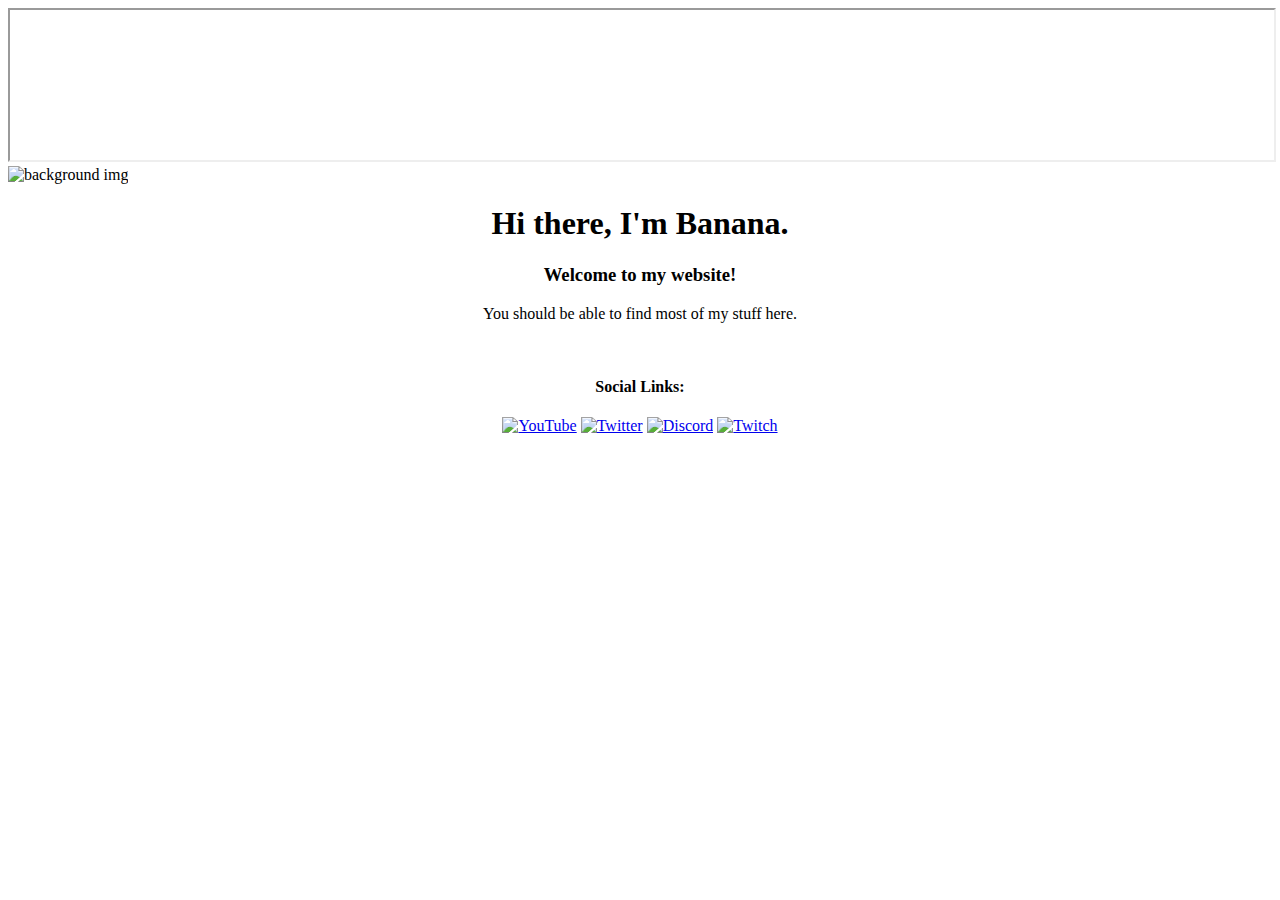
==== index.html @ e7a3c4ba "add link to server closure" ====
<!DOCTYPE html>
<html>
<head>
<link rel="stylesheet" type="text/css" href="https://bananaplays.com/resources/style.css">
<title>Banana's Website</title>
<link rel='icon' href='favicon.ico' type='image/x-icon'/>
</head>
<body>
    <iframe id="iframe-header" src="https://bananaplays.com/resources/navbar/navbar.html" seamless width="100%"></iframe>
    <div id="header-space"></div>
<script type='text/javascript' data-cfasync='false'>window.purechatApi = { l: [], t: [], on: function () { this.l.push(arguments); } }; (function () { var done = false; var script = document.createElement('script'); script.async = true; script.type = 'text/javascript'; script.src = 'https://app.purechat.com/VisitorWidget/WidgetScript'; document.getElementsByTagName('HEAD').item(0).appendChild(script); script.onreadystatechange = script.onload = function (e) { if (!done && (!this.readyState || this.readyState == 'loaded' || this.readyState == 'complete')) { var w = new PCWidget({c: 'c6154474-4c05-431f-acb3-51747e774734', f: true }); done = true; } }; })();</script>
<img src="https://bananaplays.com/resources/images/bananer.jpg" alt="background img" width="1280" class="center"/>
<center>
<h1 class="title">Hi there, I'm Banana.</h1>
<h3 class="textfont">Welcome to my website!</h3>
<p class="textfont">You should be able to find most of my stuff here.</p>
<br>
<h4 class="textfont">Social Links:</h4>
   <div id="social-medias">
                <a href="https://www.youtube.com/BananaPlaysGames" target="new"><img src="https://bananaplays.com/resources/images/youtubeicon.png" alt="YouTube"></a>
                <a href="https://twitter.com/BananaPlaysRB" target="new"><img src="https://bananaplays.com/resources/images/twitter icon.png" alt="Twitter"></a>
                <a href="https://bananaplays.com/discordserverclosure" target="new"><img src="https://bananaplays.com/resources/images/discordicon.png" alt="Discord"></a>
                <a href="https://twitch.tv/bananaplays1234" target="new"><img src="https://bananaplays.com/resources/images/twitchicon.png" alt="Twitch"></a>
            </div>
</center>
</body>
</html>
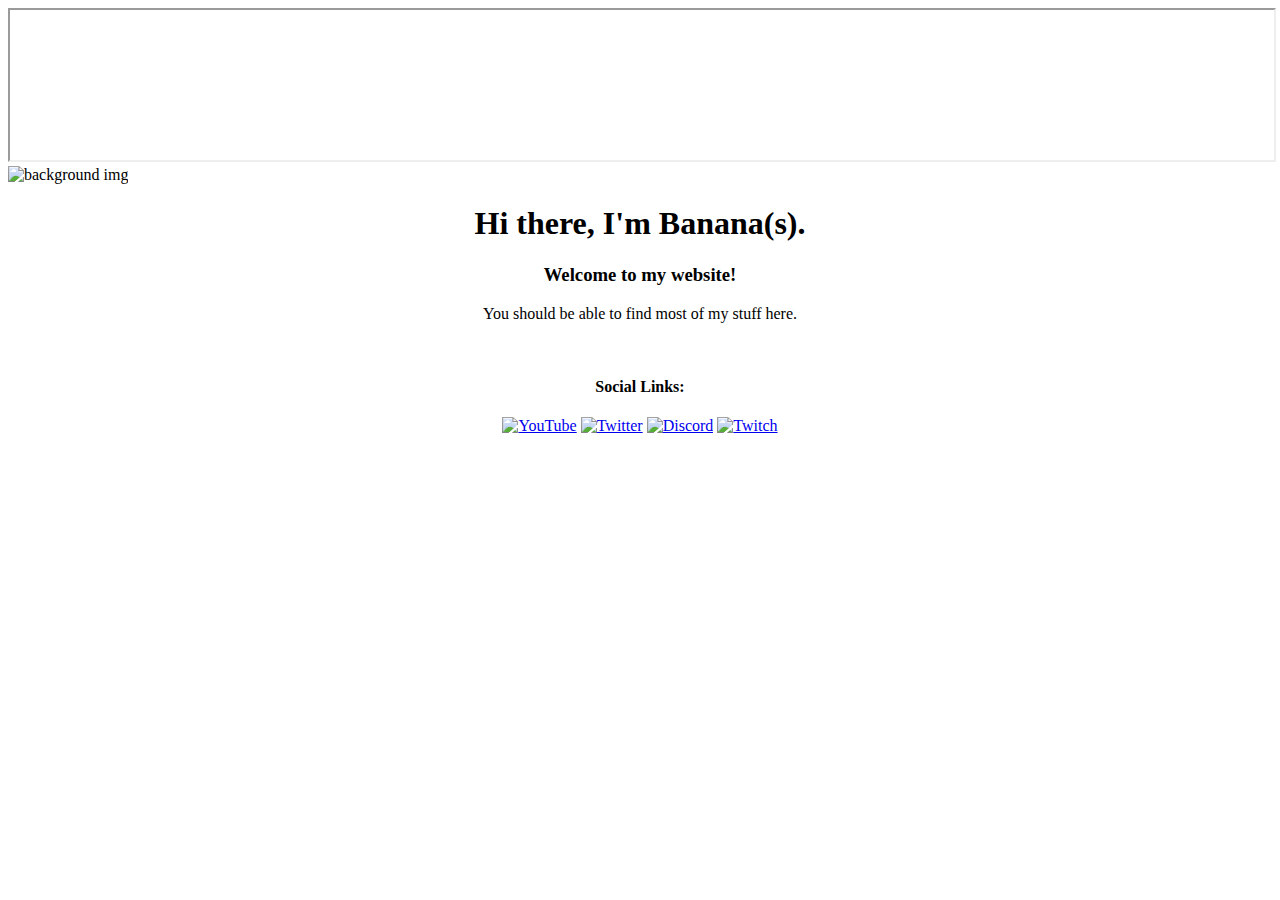
==== commit d04f1dd6: "better name and trol fix" ====
--- a/index.html
+++ b/index.html
@@ -4,14 +4,31 @@
 <link rel="stylesheet" type="text/css" href="https://bananaplays.com/resources/style.css">
 <title>Banana's Website</title>
 <link rel='icon' href='favicon.ico' type='image/x-icon'/>
+<meta property="og:title" content="Banana's Website" />
+<meta property="og:image" content="https://bananaplays.com/resources/images/bananer.jpg" />
+<!-- Global site tag (gtag.js) - Google Analytics -->
+<script async src="https://www.googletagmanager.com/gtag/js?id=G-WN50K333P9"></script>
+<script>
+  window.dataLayer = window.dataLayer || [];
+  function gtag(){dataLayer.push(arguments);}
+  gtag('js', new Date());
+
+  gtag('config', 'G-WN50K333P9');
+</script>
+<script src="https://cdn.jsdelivr.net/npm/darkmode-js@1.5.7/lib/darkmode-js.min.js"></script>
+<script>
+  function addDarkmodeWidget() {
+    new Darkmode().showWidget();
+  }
+  window.addEventListener('load', addDarkmodeWidget);
+</script>
 </head>
 <body>
     <iframe id="iframe-header" src="https://bananaplays.com/resources/navbar/navbar.html" seamless width="100%"></iframe>
     <div id="header-space"></div>
-<script type='text/javascript' data-cfasync='false'>window.purechatApi = { l: [], t: [], on: function () { this.l.push(arguments); } }; (function () { var done = false; var script = document.createElement('script'); script.async = true; script.type = 'text/javascript'; script.src = 'https://app.purechat.com/VisitorWidget/WidgetScript'; document.getElementsByTagName('HEAD').item(0).appendChild(script); script.onreadystatechange = script.onload = function (e) { if (!done && (!this.readyState || this.readyState == 'loaded' || this.readyState == 'complete')) { var w = new PCWidget({c: 'c6154474-4c05-431f-acb3-51747e774734', f: true }); done = true; } }; })();</script>
 <img src="https://bananaplays.com/resources/images/bananer.jpg" alt="background img" width="1280" class="center"/>
 <center>
-<h1 class="title">Hi there, I'm Banana.</h1>
+<h1 class="title">Hi there, I'm Banana(s).</h1>
 <h3 class="textfont">Welcome to my website!</h3>
 <p class="textfont">You should be able to find most of my stuff here.</p>
 <br>
@@ -19,7 +36,7 @@
    <div id="social-medias">
                 <a href="https://www.youtube.com/BananaPlaysGames" target="new"><img src="https://bananaplays.com/resources/images/youtubeicon.png" alt="YouTube"></a>
                 <a href="https://twitter.com/BananaPlaysRB" target="new"><img src="https://bananaplays.com/resources/images/twitter icon.png" alt="Twitter"></a>
-                <a href="https://bananaplays.com/discordserverclosure" target="new"><img src="https://bananaplays.com/resources/images/discordicon.png" alt="Discord"></a>
+                <a href="https://bananaplays.com/discordserverclosure"><img src="https://bananaplays.com/resources/images/discordicon.png" alt="Discord"></a>
                 <a href="https://twitch.tv/bananaplays1234" target="new"><img src="https://bananaplays.com/resources/images/twitchicon.png" alt="Twitch"></a>
             </div>
 </center>
